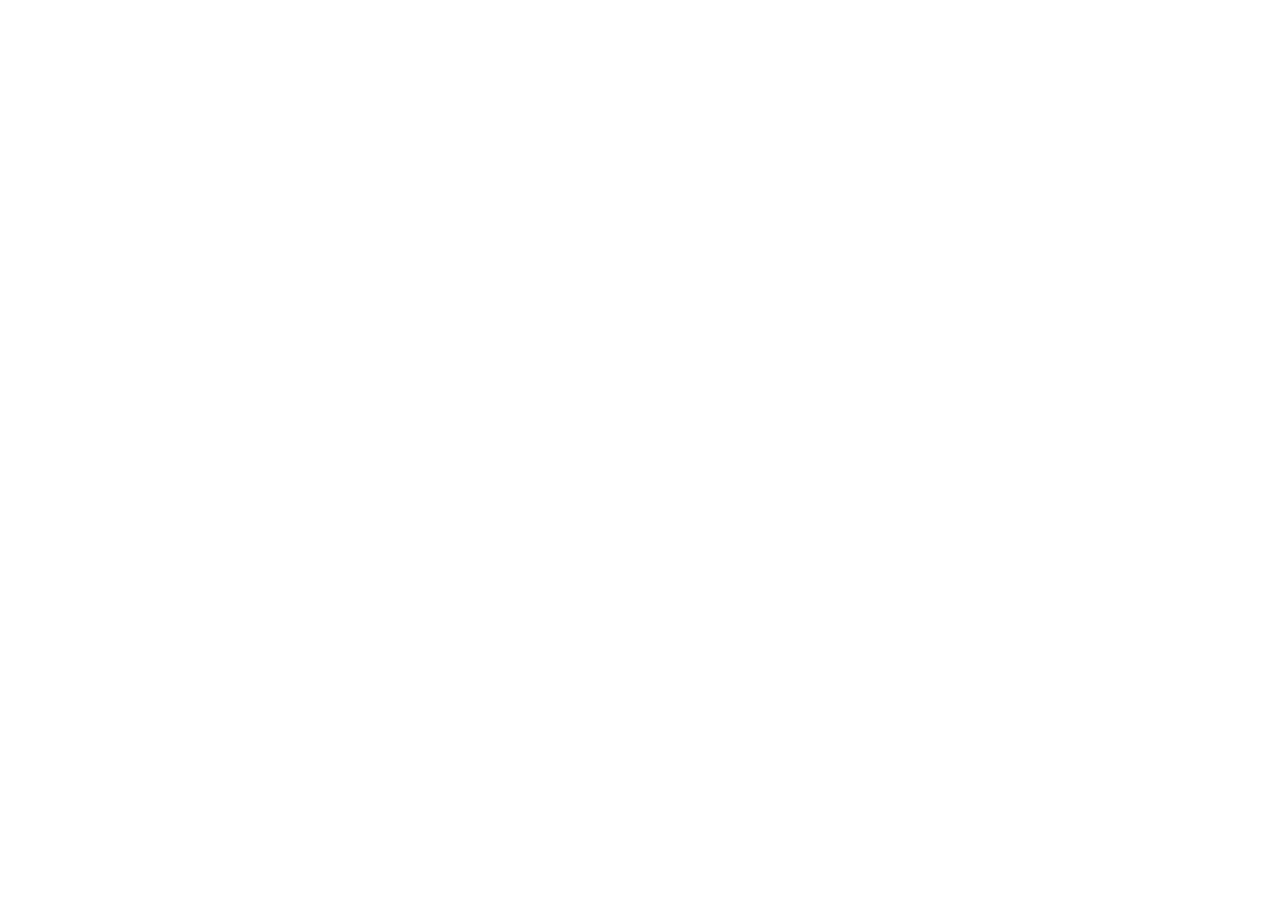
==== website/index.html @ 593e3e3d "Dagens arbete (filer och content)" ====
<!DOCTYPE html>
<html lang="en">
  <head>
    <meta charset="UTF-8" />
    <meta name="viewport" content="width=device-width, initial-scale=1.0" />
    <title>Document</title>
    <link rel="stylesheet" href="style.css" />
  </head>
  <body>
    <script src="script.js"></script>
  </body>
</html>
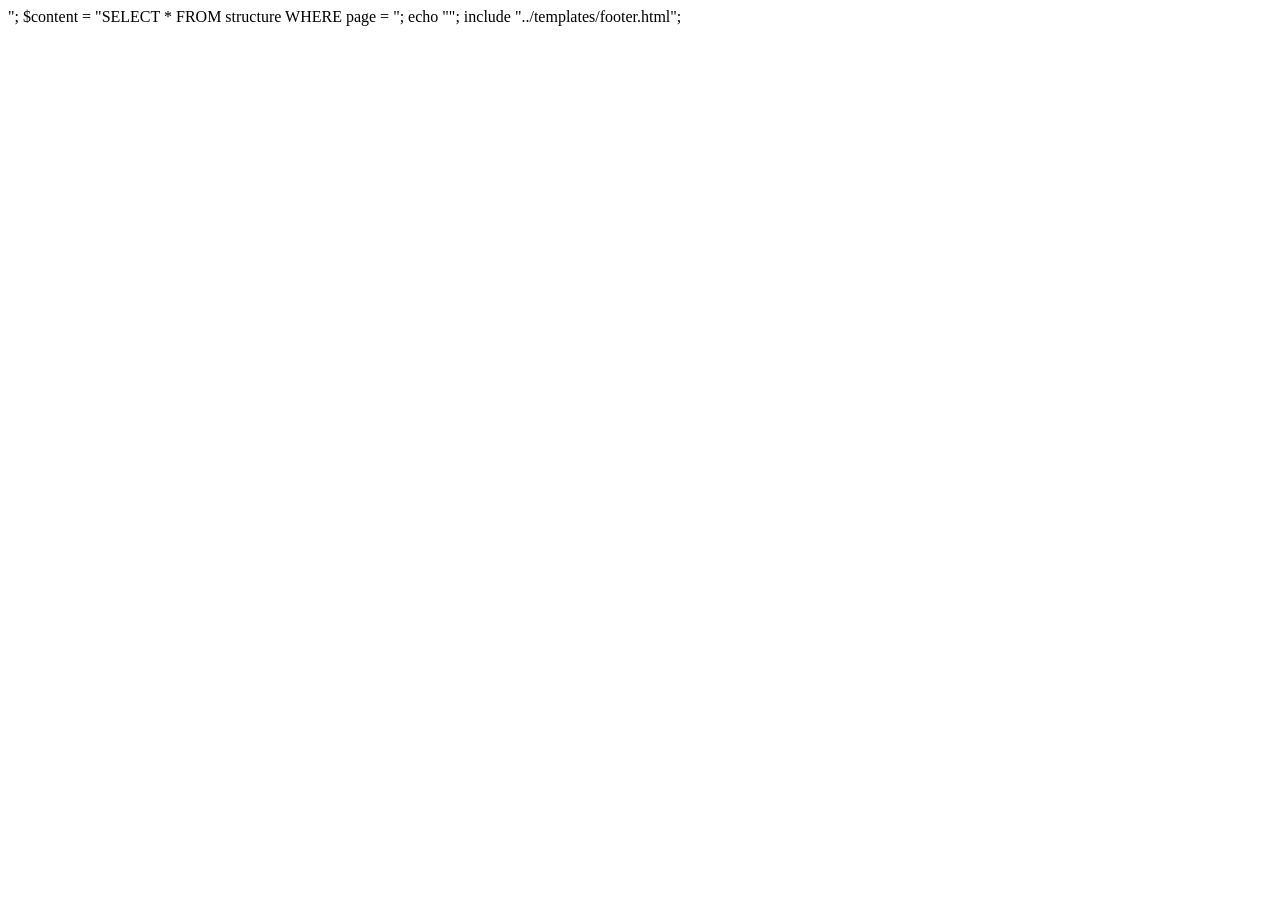
==== commit 886579a1: "Holy shit detta er jobbit" ====
--- a/website/index.html
+++ b/website/index.html
@@ -6,7 +6,6 @@
     <title>Document</title>
     <link rel="stylesheet" href="style.css" />
   </head>
-  <body>
-    <script src="script.js"></script>
-  </body>
+  <body id="website"></body>
+  <script src="script.js"></script>
 </html>
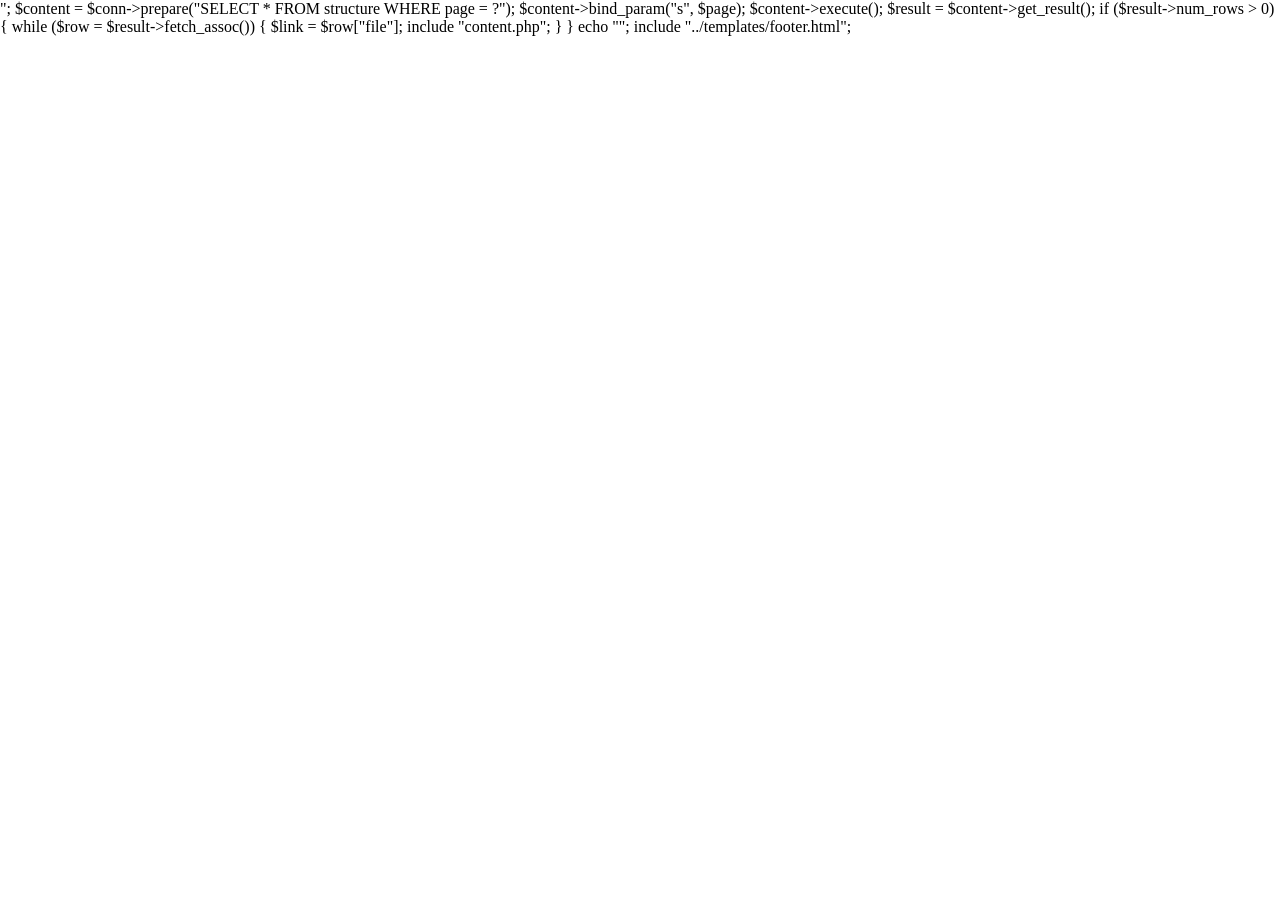
==== commit 8a469dc7: "jag har arbetat mer" ====
--- a/website/index.html
+++ b/website/index.html
@@ -1,9 +1,9 @@
 <!DOCTYPE html>
-<html lang="en">
+<html lang="sv">
   <head>
     <meta charset="UTF-8" />
     <meta name="viewport" content="width=device-width, initial-scale=1.0" />
-    <title>Document</title>
+    <title>Färjas Veranda</title>
     <link rel="stylesheet" href="style.css" />
   </head>
   <body id="website"></body>
--- a/website/style.css
+++ b/website/style.css
@@ -0,0 +1,482 @@
+* {
+  margin: 0;
+  padding: 0;
+  box-sizing: border-box;
+  font-family: "Times New Roman", Times, serif;
+  text-decoration: none;
+}
+:root {
+  /* Colours */
+  --B: #00000063;
+  --NB: #292785;
+  --DB: #0e46a3;
+  --GB: #7084a4;
+  --WB: #e1f7f5;
+  --W: #fff;
+}
+
+/* Body */
+
+body {
+  background: url(../img/bakgrund.jpg);
+  background-attachment: fixed;
+  background-size: cover;
+  background-position: center;
+}
+
+/* wrap */
+
+#wrapall {
+  max-width: 1400px;
+  margin: 0 auto;
+}
+.wrap90 {
+  width: 90%;
+  min-width: 300px;
+  max-width: 380px;
+  margin: 0 auto;
+}
+
+/* Header */
+
+header {
+  background: url(../img/seafood.jpg) center, var(--B);
+  background-blend-mode: color;
+  padding-top: 20px;
+  height: 600px;
+}
+header .wrap90 {
+  display: flex;
+  flex-direction: column;
+  gap: 50px;
+}
+/* Navbar */
+#Nav {
+  position: fixed;
+  z-index: 1;
+  top: 0;
+  right: 0;
+  overflow-x: hidden;
+  transition: 0.3s;
+  height: 0;
+  width: 100%;
+  padding-top: 0;
+  display: flex;
+  background: var(--NB);
+  flex-direction: column;
+  justify-content: flex-start;
+  align-items: center;
+  gap: 60px;
+}
+#cross {
+  width: 45px;
+  height: 45px;
+  display: flex;
+  align-items: center;
+  justify-content: center;
+}
+#cross div {
+  position: absolute;
+  width: 4px;
+  height: 45px;
+  background: var(--W);
+}
+#cross div:first-child {
+  rotate: 45deg;
+}
+#cross div:nth-child(2) {
+  rotate: 135deg;
+}
+#Nav img {
+  width: 220px;
+}
+#Nav ul {
+  list-style: none;
+  display: flex;
+  flex-direction: column;
+  align-items: center;
+  gap: 20px;
+}
+.navlink {
+  text-align: center;
+  font-size: 22px;
+  color: var(--W);
+}
+.navlink {
+  position: relative;
+  padding-bottom: 2px;
+  transition: 250ms;
+}
+.navlink::after {
+  background: none repeat scroll 0 0 transparent;
+  bottom: 0;
+  content: "";
+  display: block;
+  height: 2px;
+  left: 50%;
+  position: absolute;
+  background: var(--W);
+  transition: width 250ms ease 0s, left 250ms ease 0s;
+  width: 0;
+}
+.navlink:hover::after {
+  width: 100%;
+  left: 0;
+}
+.headerbutton {
+  text-align: center;
+  background: var(--W);
+  font-size: 18px;
+  color: var(--DB);
+  box-sizing: content-box;
+  padding: 10px 25px;
+  transition: 250ms;
+}
+.headerbutton:hover {
+  background: var(--GB);
+  color: var(--W);
+}
+/* topheader */
+#topheader {
+  display: flex;
+  flex-direction: row;
+  justify-content: space-between;
+  align-items: center;
+}
+#hammenu {
+  width: 40px;
+  height: 30px;
+  gap: 10px;
+  display: flex;
+  flex-direction: column;
+  justify-content: space-between;
+}
+#hammenu div {
+  width: 100%;
+  height: 3px;
+  background: var(--W);
+}
+/* Header Logo */
+#logo {
+  width: 150px;
+}
+/* bottomheader */
+#bottomheader {
+  height: 200px;
+  width: 200px;
+  display: flex;
+  gap: 20px;
+  flex-direction: column;
+  align-items: center;
+  margin: 0 auto;
+}
+#bottomheader h2 {
+  text-align: center;
+  font-size: 20px;
+  font-weight: 300;
+  color: var(--W);
+}
+#bottomheader hr {
+  width: 100px;
+  border: white 1px solid;
+}
+#bottomheader h1 {
+  text-align: center;
+  font-size: 50px;
+  font-weight: 300;
+  color: var(--W);
+}
+
+/* Main */
+
+main {
+  background: var(--W);
+  display: flex;
+  flex-direction: column;
+  padding: 10px 0;
+  gap: 30px;
+}
+main .wrap90 {
+  display: flex;
+  flex-direction: column;
+  gap: 20px;
+}
+/* Section */
+section {
+  display: flex;
+  flex-direction: column;
+  align-items: center;
+  gap: 30px;
+  margin: 30px 0;
+}
+section img {
+  width: 100%;
+  height: 200px;
+  object-fit: cover;
+}
+section h2 {
+  font-size: 45px;
+  color: var(--NB);
+  text-align: center;
+  font-family: serif;
+}
+.menu h2 {
+  font-weight: 100;
+}
+section hr {
+  width: 80%;
+  height: 1px;
+  border: 1px solid var(--NB);
+}
+section p {
+  font-size: 16px;
+  line-height: 1.5;
+  font-family: sans-serif;
+  text-align: center;
+  color: black;
+}
+section ul {
+  list-style: none;
+  display: flex;
+  flex-direction: column;
+  gap: 25px;
+}
+section li {
+  display: flex;
+  flex-direction: column;
+  gap: 10px;
+}
+section h3 {
+  color: var(--NB);
+  text-align: center;
+  font-weight: 300;
+}
+
+/* Blue */
+#blue {
+  display: flex;
+  flex-direction: column;
+}
+#veranda {
+  background: url(../img/verandan.jpg) center;
+  background-size: 100%;
+  height: 220px;
+}
+#booking {
+  height: 350px;
+  background: var(--NB);
+  padding: 20px 0;
+}
+#booking div {
+  width: 90%;
+  max-width: 375px;
+  height: 310px;
+  margin: auto;
+  border: var(--W) solid 2px;
+  display: flex;
+  flex-direction: column;
+  justify-content: center;
+  align-items: center;
+  gap: 20px;
+}
+#booking h2 {
+  color: var(--W);
+  font-size: 40px;
+  text-align: center;
+  font-weight: 300;
+}
+#booking a {
+  color: var(--W);
+  font-size: 20px;
+  text-align: center;
+  border: 2px solid white;
+  border-radius: 50px;
+  box-sizing: content-box;
+  padding: 15px 80px;
+  transition: 250ms;
+}
+#booking a:hover {
+  color: var(--NB);
+  background: var(--W);
+}
+
+/* Footer */
+
+footer {
+  background: var(--NB);
+  height: fit-content;
+  padding: 50px 0;
+}
+footer .wrap90 {
+  display: flex;
+  flex-direction: column;
+  align-items: center;
+  gap: 50px;
+}
+#footerlogo {
+  width: 200px;
+  margin: 0 auto;
+}
+footer hr {
+  width: 70%;
+  border: 1px solid var(--W);
+}
+footer div {
+  width: 100%;
+}
+#footermiddle {
+  display: flex;
+  gap: 10px;
+}
+.footerinfo {
+  flex: 1;
+  display: flex;
+  flex-direction: column;
+  gap: 30px;
+}
+#whiteline {
+  width: 2px;
+  height: 200px;
+  background: var(--W);
+}
+#footermiddle h3 {
+  text-align: center;
+  font-size: 22px;
+  color: var(--W);
+}
+#footermiddle ul {
+  list-style: none;
+  display: flex;
+  flex-direction: column;
+  gap: 20px;
+}
+#footermiddle a,
+#footermiddle li {
+  font-family: Arial, Helvetica, sans-serif;
+
+  font-size: 16px;
+  color: var(--W);
+}
+#footermiddle li {
+  text-align: center;
+}
+#footermiddle a {
+  text-decoration: underline;
+}
+#social {
+  display: flex;
+  flex-direction: row;
+  justify-content: center;
+  align-items: center;
+  gap: 20px;
+}
+#social img {
+  width: 60px;
+}
+footer h2 {
+  color: var(--W);
+}
+
+/* 1024 pixlar (datorer) */
+
+@media only screen and (min-width: 1024px) {
+  .wrap90 {
+    max-width: none;
+  }
+  header {
+    height: 500px;
+    background-size: cover;
+    padding-top: 50px;
+  }
+  #topheader {
+    display: none;
+  }
+  #Nav {
+    position: relative;
+    transition: none;
+    height: 100%;
+    width: 100%;
+    background: none;
+    flex-direction: row;
+    align-items: center;
+  }
+  #cross {
+    display: none;
+  }
+  #Nav img {
+    width: 100px;
+    height: 100px;
+  }
+  #Nav ul {
+    flex-direction: row;
+    justify-content: space-around;
+    width: 100%;
+  }
+
+  #bottomheader {
+    width: 900px;
+    gap: 20px;
+  }
+  #bottomheader h2 {
+    text-align: center;
+    font-size: 30px;
+    font-weight: 300;
+    color: var(--W);
+  }
+  #bottomheader hr {
+    width: 300px;
+    border: white 1px solid;
+  }
+  #bottomheader h1 {
+    text-align: center;
+    font-size: 70px;
+    font-weight: 300;
+    color: var(--W);
+  }
+
+  #information {
+    display: flex;
+    flex-direction: row;
+    flex-wrap: wrap;
+    padding: 60px 0;
+    gap: 60px;
+  }
+  .info {
+    width: 380px;
+    margin: 0 auto;
+  }
+
+  #blue {
+    flex-direction: row;
+  }
+  #booking,
+  #veranda {
+    flex: 1;
+    height: 400px;
+  }
+  #booking div {
+    height: 360px;
+  }
+
+  .menu hr {
+    width: 300px;
+  }
+  section ul {
+    display: grid;
+    grid-template-columns: 500px 500px;
+    gap: 40px;
+  }
+  section li {
+    display: flex;
+    width: 500px;
+    gap: 15px;
+  }
+  section p {
+    font-size: 17px;
+  }
+  section h3 {
+    color: var(--NB);
+    font-size: 20px;
+    font-weight: 300;
+  }
+}
